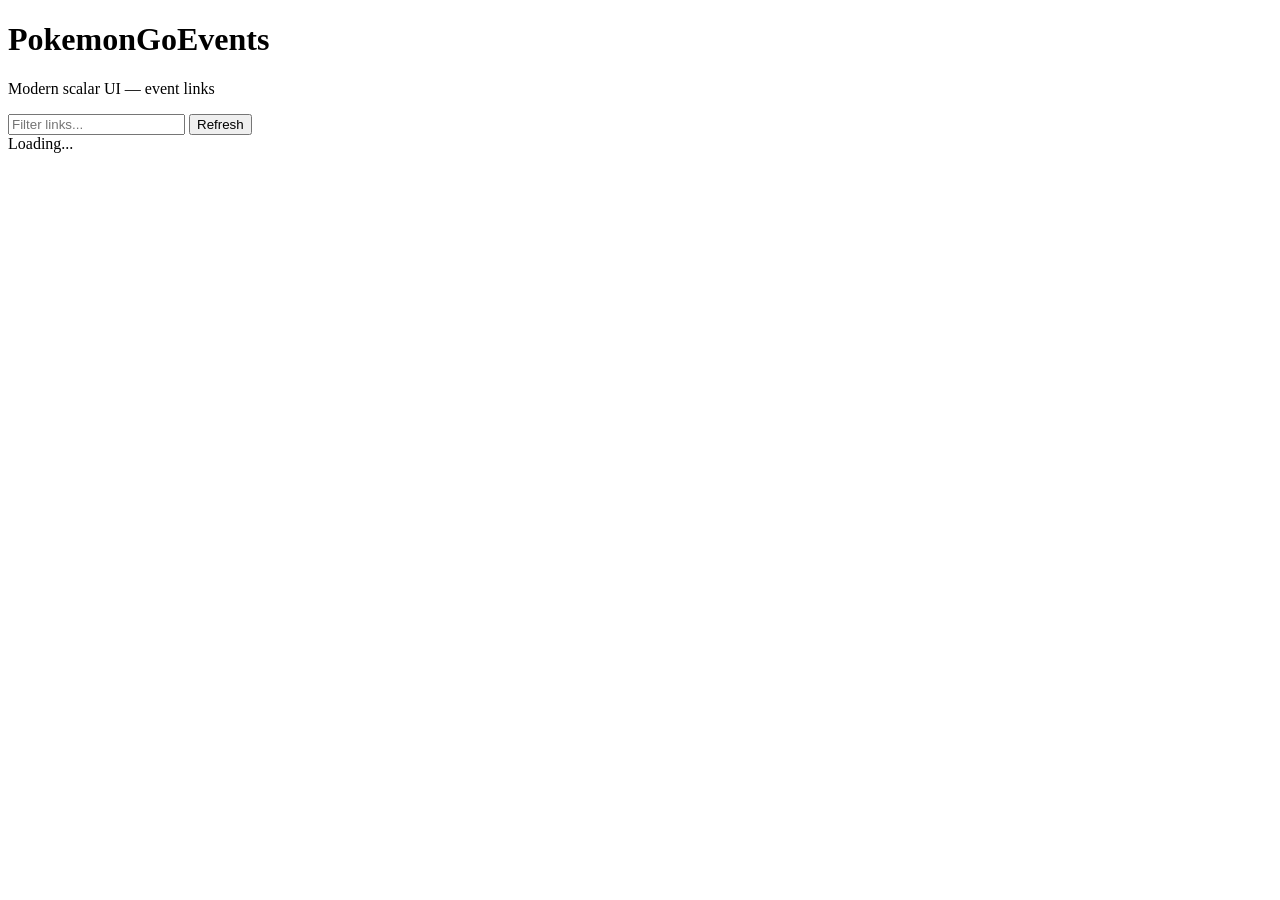
==== PokemonGoEvents/wwwroot/index.html @ 68077df6 "Collecting the links for each event" ====
<!doctype html>
<html lang="en">
<head>
  <meta charset="utf-8" />
  <meta name="viewport" content="width=device-width,initial-scale=1" />
  <title>PokemonGoEvents — UI</title>
  <link rel="stylesheet" href="/styles.css" />
  <meta name="theme-color" content="#0f172a">
  <script defer src="/app.js"></script>
</head>
<body>
  <main class="container">
    <header>
      <h1>PokemonGoEvents</h1>
      <p class="subtitle">Modern scalar UI — event links</p>
    </header>

    <section class="controls">
      <input id="filter" placeholder="Filter links..." />
      <button id="refresh">Refresh</button>
    </section>

    <section id="status" class="status">Loading...</section>

    <ul id="links" class="links"></ul>
  </main>
</body>
</html>
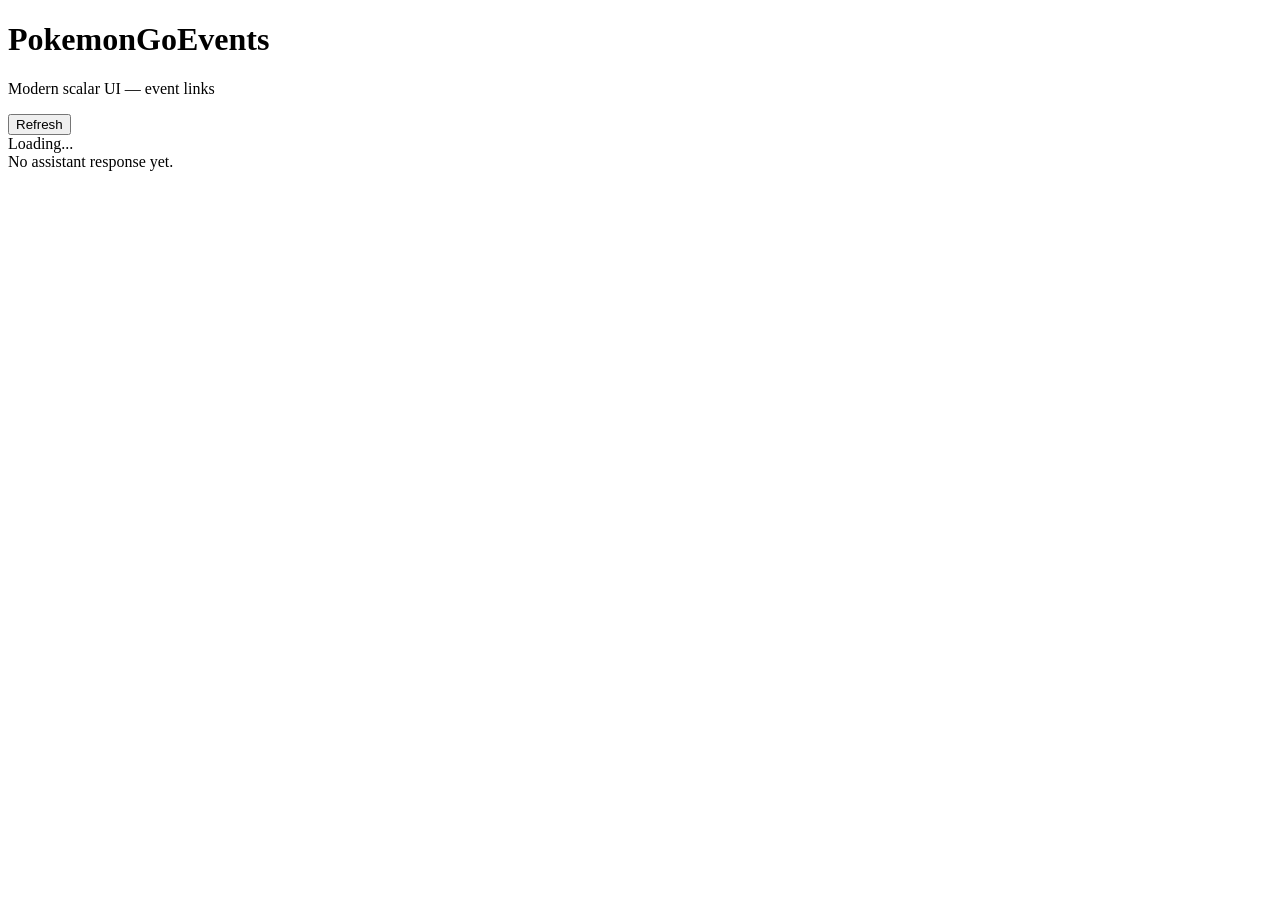
==== commit 5cc41a96: "Showing Gemini response on screen" ====
--- a/PokemonGoEvents/wwwroot/index.html
+++ b/PokemonGoEvents/wwwroot/index.html
@@ -16,13 +16,12 @@
     </header>
 
     <section class="controls">
-      <input id="filter" placeholder="Filter links..." />
       <button id="refresh">Refresh</button>
     </section>
 
     <section id="status" class="status">Loading...</section>
 
-    <ul id="links" class="links"></ul>
+    <section id="assistant" class="assistant">No assistant response yet.</section>
   </main>
 </body>
 </html>
